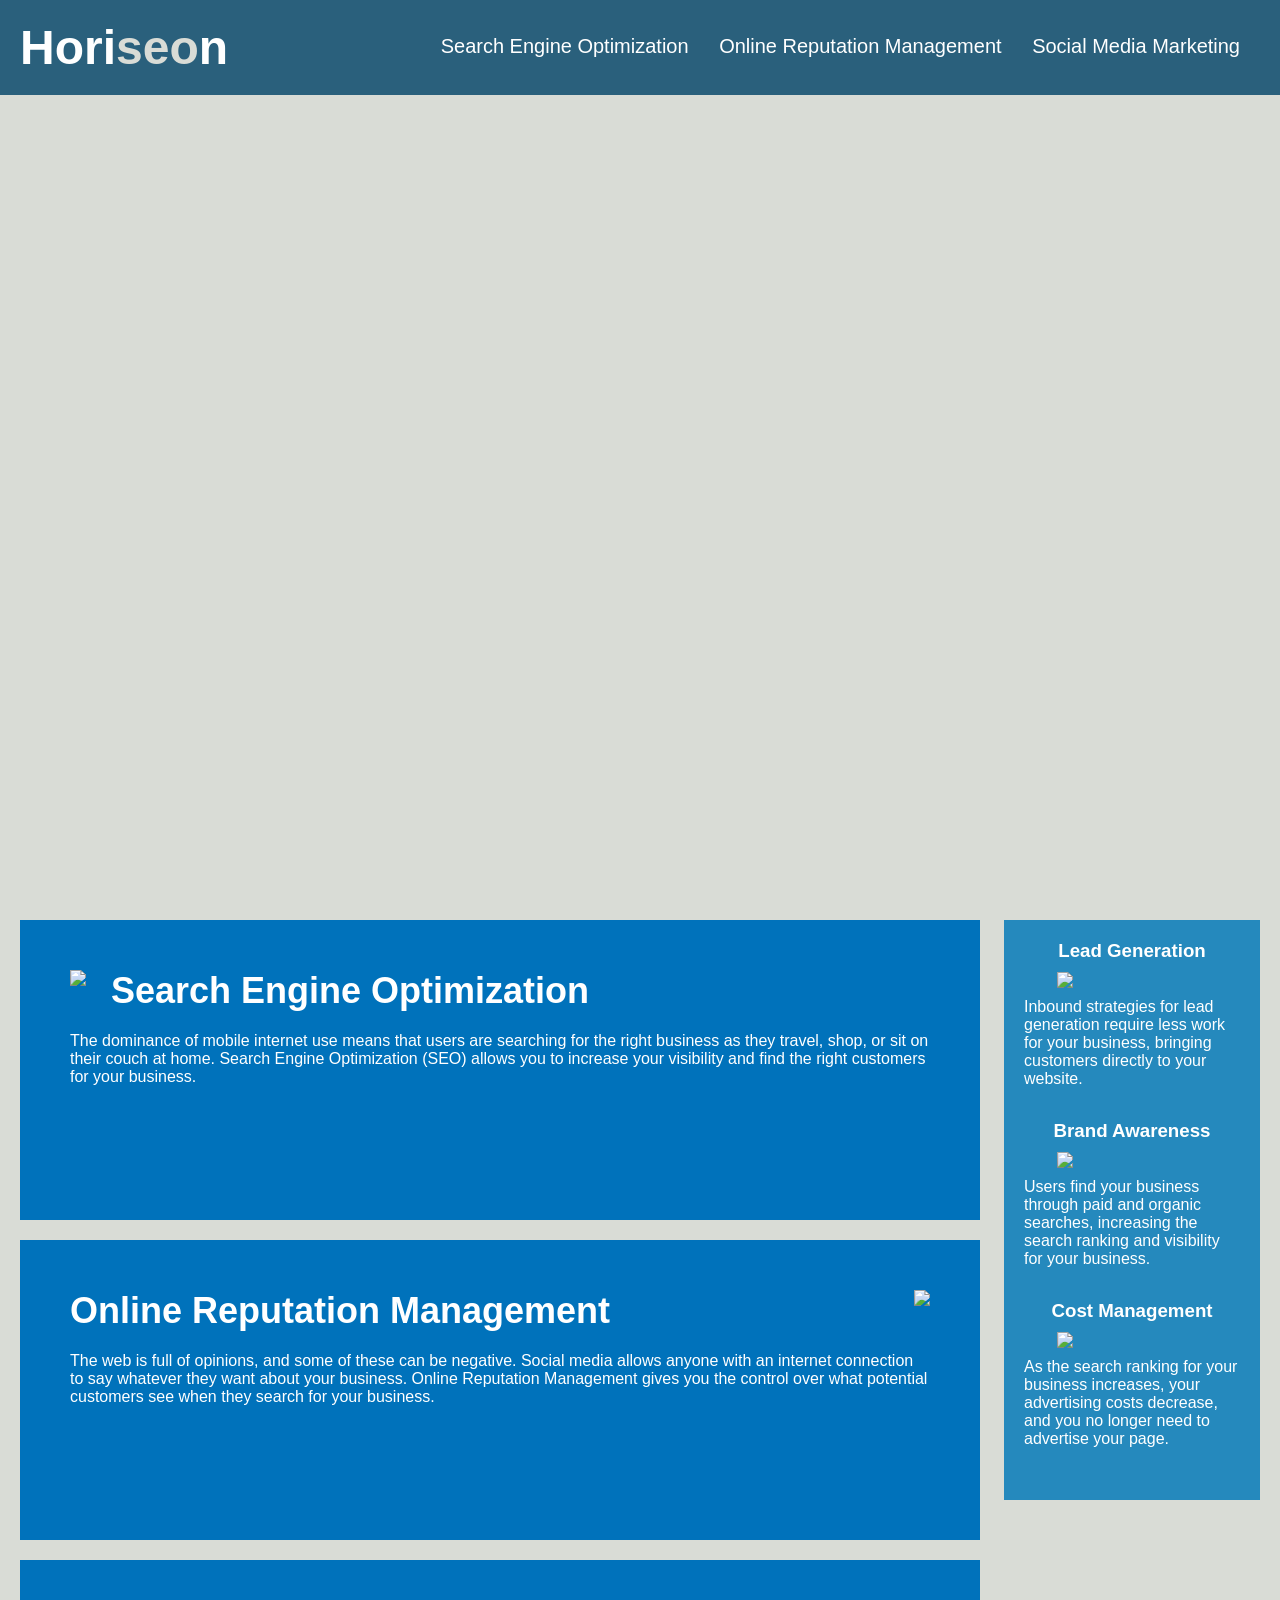
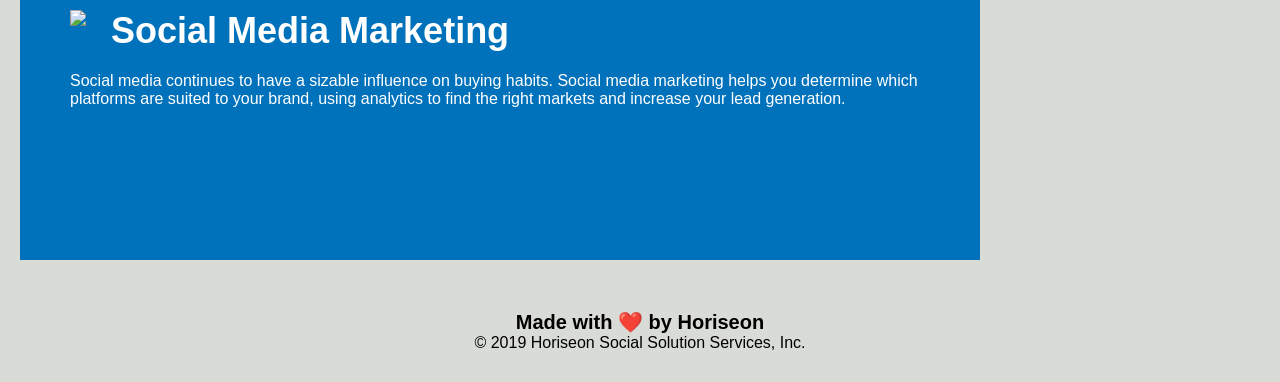
==== Develop/index.html @ dcb9dabc "corrected stylesheet" ====
<!DOCTYPE html>
<html lang="en-us">

<head>
    <meta charset="UTF-8" />
    <link rel="stylesheet" href="./assets/css/style.css">
    <title>Horiseon</title>
</head>

<body>
    <div class="header">
        <h1>Hori<span class="seo">seo</span>n</h1>
        <div>
            <ul>
                <li>
                    <a href="#search-engine-optimization">Search Engine Optimization</a>
                </li>
                <li>
                    <a href="#online-reputation-management">Online Reputation Management</a>
                </li>
                <li>
                    <a href="#social-media-marketing">Social Media Marketing</a>
                </li>
            </ul>
        </div>
    </div>
    <div class="hero"></div>
    <div class="content">
        <div id="search-engine-optimization" class="content-section" >
            <img src="./assets/images/search-engine-optimization.jpg" class="float-left" />
            <h2>Search Engine Optimization</h2>
            <p>
                The dominance of mobile internet use means that users are searching for the right business as they travel, shop, or sit on their couch at home. Search Engine Optimization (SEO) allows you to increase your visibility and find the right customers for your business.
            </p>
        </div>
        <div id="online-reputation-management" class="content-section">
            <img src="./assets/images/online-reputation-management.jpg" class="float-right" />
            <h2>Online Reputation Management</h2>
            <p>
                The web is full of opinions, and some of these can be negative. Social media allows anyone with an internet connection to say whatever they want about your business. Online Reputation Management gives you the control over what potential customers see when they search for your business.
            </p>
        </div>
        <div id="social-media-marketing" class="content-section">
            <img src="./assets/images/social-media-marketing.jpg" class="float-left" />
            <h2>Social Media Marketing</h2>
            <p>
                Social media continues to have a sizable influence on buying habits. Social media marketing helps you determine which platforms are suited to your brand, using analytics to find the right markets and increase your lead generation.
            </p>
        </div>
    </div>
    <div class="benefits">
        <div class="benefit-section">
            <h3>Lead Generation</h3>
            <img src="./assets/images/lead-generation.png" />
            <p>
                Inbound strategies for lead generation require less work for your business, bringing customers directly to your website.
            </p>
        </div>
        <div class="benefit-section">
            <h3>Brand Awareness</h3>
            <img src="./assets/images/brand-awareness.png" />
            <p>
                Users find your business through paid and organic searches, increasing the search ranking and visibility for your business.
            </p>
        </div>
        <div class="benefit-section">
            <h3>Cost Management</h3>
            <img src="./assets/images/cost-management.png"></img>
            <p>
                As the search ranking for your business increases, your advertising costs decrease, and you no longer need to advertise your page.
            </p>
        </div>
    </div>
    <div class="footer">
        <h2>Made with ❤️️ by Horiseon</h2>
        <p>
            &copy; 2019 Horiseon Social Solution Services, Inc.
        </p>
    </div>
</body>

</html>
---- Develop/assets/css/style.css ----
* {
    box-sizing: border-box;
    padding: 0;
    margin: 0;
}

body {
    background-color: #d9dcd6;
}

a {
    color: #ffffff;
    text-decoration: none;
}

p {
    font-size: 16px;
}

/*header style starts here*/
.header {
    padding: 20px;
    font-family: 'Trebuchet MS', 'Lucida Sans Unicode', 'Lucida Grande', 'Lucida Sans', Arial, sans-serif;
    background-color: #2a607c;
    color: #ffffff;
}

.header h1 {
    display: inline-block;
    font-size: 48px;
}

.seo {
    color: #d9dcd6;
}

.header div {
    padding-top: 15px;
    margin-right: 20px;
    float: right;
    font-family: 'Gill Sans', 'Gill Sans MT', Calibri, 'Trebuchet MS', sans-serif;
    font-size: 20px;
}

.header div ul {
    list-style-type: none;
}

.header div ul li {
    display: inline-block;
    margin-left: 25px;
    
}
/*hero image style*/
.hero {
    height: 800px;
    width: 100%;
    margin-bottom: 25px;
    background-image: url("../images/digital-marketing-meeting.jpg");
    background-size: cover;
    background-position: center;
}

/*side bar style starts here*/

.benefits {
    margin-right: 20px;
    padding: 20px;
    clear: both;
    float: right;
    width: 20%;
    height: 100%;
    font-family: 'Gill Sans', 'Gill Sans MT', Calibri, 'Trebuchet MS', sans-serif;
    background-color: #2589bd;
}

.benefit-section {
    margin-bottom: 32px;
    color: #ffffff;
}

.benefit-section h3 {
    margin-bottom: 10px;
    text-align: center;
}

.benefit-section img {
    display: block;
    margin: 10px auto;
    max-width: 150px;
}

/*content section style starts here*/

.content-section {
    margin-bottom: 20px;
    padding: 50px;
    height: 300px;
    font-family: 'Gill Sans', 'Gill Sans MT', Calibri, 'Trebuchet MS', sans-serif;
    background-color: #0072bb;
    color: #ffffff;
}

.content-section img{
    max-height: 200px;
}

.content-section h2 {
    margin-bottom: 20px;
    font-size: 36px;
}

.float-left {
    float: left;
    margin-right: 25px;
}

.float-right {
    float: right;
    margin-left: 25px;
}

.content {
    width: 75%;
    display: inline-block;
    margin-left: 20px;
}

/* footer style starts*/
.footer {
    padding: 30px;
    clear: both;
    font-family: 'Trebuchet MS', 'Lucida Sans Unicode', 'Lucida Grande', 'Lucida Sans', Arial, sans-serif;
    text-align: center;
}

.footer h2 {
    font-size: 20px;
}
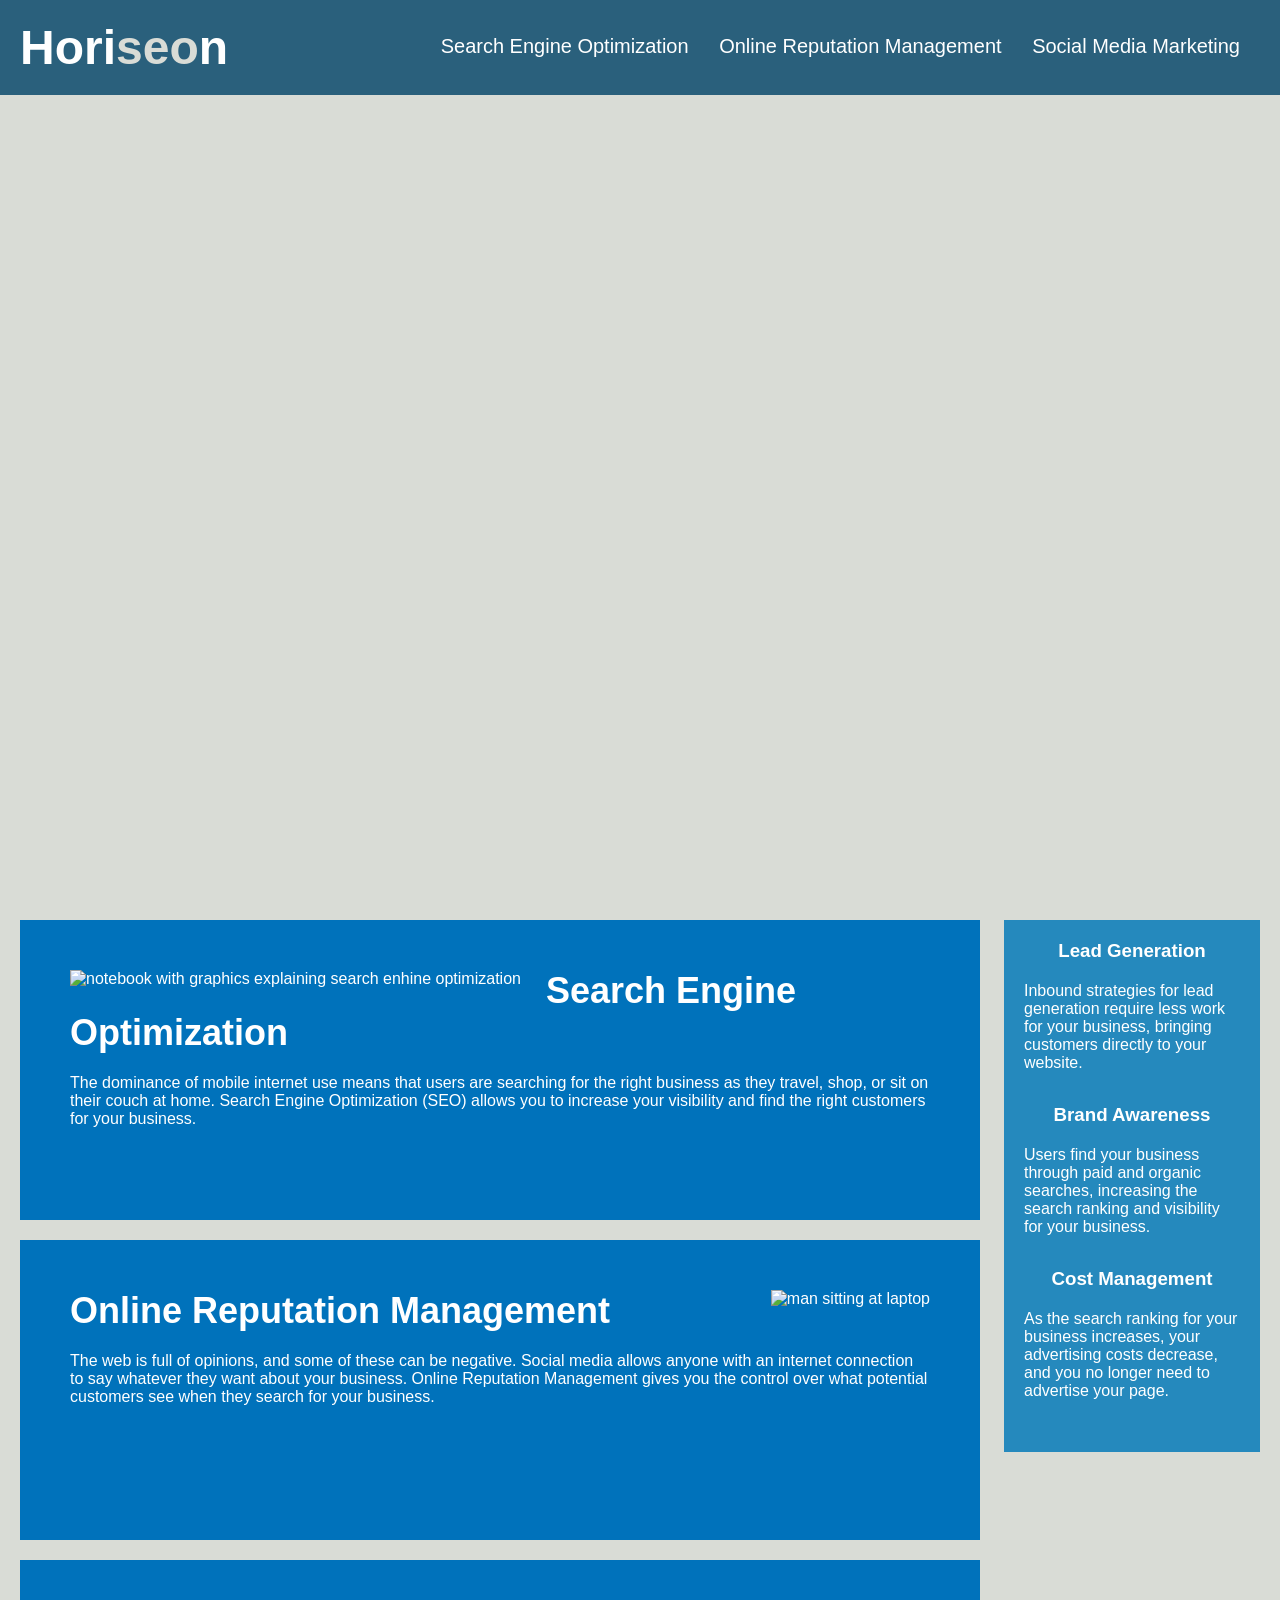
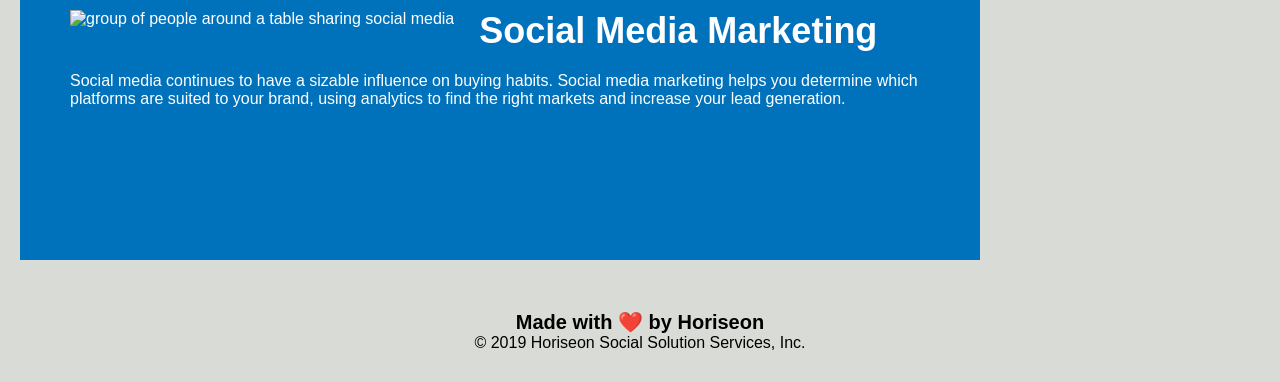
==== commit 5b4a2836: "updated alt tags" ====
--- a/Develop/index.html
+++ b/Develop/index.html
@@ -8,7 +8,7 @@
 </head>
 
 <body>
-    <div class="header">
+    <section class="header">
         <h1>Hori<span class="seo">seo</span>n</h1>
         <div>
             <ul>
@@ -23,60 +23,60 @@
                 </li>
             </ul>
         </div>
-    </div>
-    <div class="hero"></div>
-    <div class="content">
+    </section>
+    <section class="hero"></section>
+    <section class="content">
         <div id="search-engine-optimization" class="content-section" >
-            <img src="./assets/images/search-engine-optimization.jpg" class="float-left" />
+            <img src="./assets/images/search-engine-optimization.jpg" alt="notebook with graphics explaining search enhine optimization" class="float-left" />
             <h2>Search Engine Optimization</h2>
             <p>
                 The dominance of mobile internet use means that users are searching for the right business as they travel, shop, or sit on their couch at home. Search Engine Optimization (SEO) allows you to increase your visibility and find the right customers for your business.
             </p>
         </div>
         <div id="online-reputation-management" class="content-section">
-            <img src="./assets/images/online-reputation-management.jpg" class="float-right" />
+            <img src="./assets/images/online-reputation-management.jpg" alt="man sitting at laptop" class="float-right" />
             <h2>Online Reputation Management</h2>
             <p>
                 The web is full of opinions, and some of these can be negative. Social media allows anyone with an internet connection to say whatever they want about your business. Online Reputation Management gives you the control over what potential customers see when they search for your business.
             </p>
         </div>
         <div id="social-media-marketing" class="content-section">
-            <img src="./assets/images/social-media-marketing.jpg" class="float-left" />
+            <img src="./assets/images/social-media-marketing.jpg" alt="group of people around a table sharing social media" class="float-left" />
             <h2>Social Media Marketing</h2>
             <p>
                 Social media continues to have a sizable influence on buying habits. Social media marketing helps you determine which platforms are suited to your brand, using analytics to find the right markets and increase your lead generation.
             </p>
         </div>
-    </div>
-    <div class="benefits">
+    </section>
+    <section class="benefits">
         <div class="benefit-section">
             <h3>Lead Generation</h3>
-            <img src="./assets/images/lead-generation.png" />
+            <img src="./assets/images/lead-generation.png" alt=""/>
             <p>
                 Inbound strategies for lead generation require less work for your business, bringing customers directly to your website.
             </p>
         </div>
         <div class="benefit-section">
             <h3>Brand Awareness</h3>
-            <img src="./assets/images/brand-awareness.png" />
+            <img src="./assets/images/brand-awareness.png" alt="" />
             <p>
                 Users find your business through paid and organic searches, increasing the search ranking and visibility for your business.
             </p>
         </div>
         <div class="benefit-section">
             <h3>Cost Management</h3>
-            <img src="./assets/images/cost-management.png"></img>
+            <img src="./assets/images/cost-management.png" alt=""></img>
             <p>
                 As the search ranking for your business increases, your advertising costs decrease, and you no longer need to advertise your page.
             </p>
         </div>
-    </div>
-    <div class="footer">
+    </section>
+    <footer class="footer">
         <h2>Made with ❤️️ by Horiseon</h2>
         <p>
             &copy; 2019 Horiseon Social Solution Services, Inc.
         </p>
-    </div>
+    </footer>
 </body>
 
 </html>
